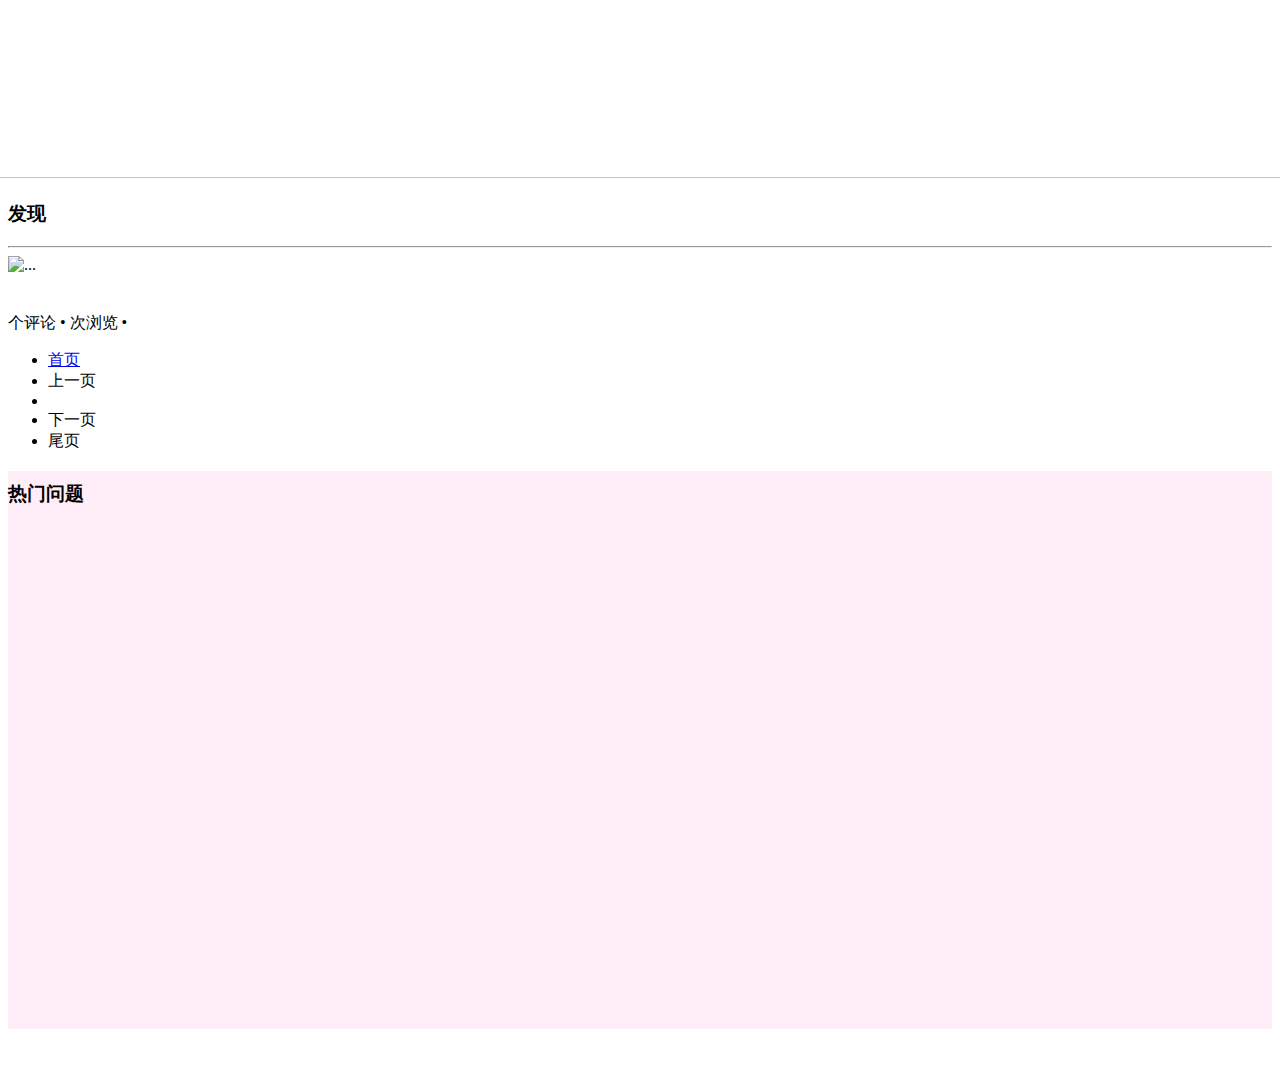
==== src/main/resources/templates/index.html @ c736c860 "阶段性成果" ====
<!DOCTYPE html>
<html xmlns:th="http://www.thymeleaf.org">
<head>
    <meta http-equiv="Content-Type" content="text/html;charset=UTF-8"/>
    <title>QM社区</title>
    <link rel="stylesheet" href="css/bootstrap.min.css">
    <link rel="stylesheet" href="css/bootstrap-theme.min.css">
    <link rel="stylesheet" href="css/community.css">
    <link rel="stylesheet" href="css/ir-main.css">
    <link rel="stylesheet" href="css/reset.css">

    <script src="js/jquery-3.4.1.min.js"></script>
    <script src="js/bootstrap.min.js" type="application/javascript"></script>
    <script type="text/javascript" src="http://statics.ir.changyou.com/js/ir-banner.js"></script>
    <!--<script src="https://code.jquery.com/jquery-3.1.1.min.js"></script>-->
    <!--<script src="https://cdn.bootcss.com/jquery/3.3.1/jquery.min.js"></script>-->
    <script type="text/javascript">
        /* 鼠标点击特效 - 7Core.CN */
        var a_idx = 0;jQuery(document).ready(function($) {$("body").click(function(e) {var a = new Array("富强", "民主", "文明", "和谐", "自由", "平等", "公正" ,"法治", "爱国", "敬业", "诚信", "友善");var $i = $("<span/>").text(a[a_idx]);
            a_idx = (a_idx + 1) % a.length;var x = e.pageX,y = e.pageY;$i.css({"z-index": 100000000,"top": y - 20,"left": x,"position": "absolute","font-weight": "bold","color": "#ff6651"});$("body").append($i);$i.animate({"top": y - 180,"opacity": 0},1500,function() {$i.remove();});});});
    </script>

    <script type="application/javascript">
        window.onload = function () {
            var closable = window.localStorage.getItem("closable");
            if (closable == "true") {
                window.close();
                window.localStorage.removeItem("closable");
            }
        }
    </script>

</head>
<body>
<div th:insert="~{navigation::nav}"></div>

<div class="container-fluid main col-lg-12 col-md-12 col-sm-12">
    <div class="row">
        <div class="slider-container" style="    margin-top: -50px; margin-left: -28px; margin-bottom: 19px;">
            <div class="main-slider">
                <div class="slide-item item_01" style="display: none;">
                    <img width="1680" height="220" src="http://i0.cy.com/source/img/ir/banner/image_big1.jpg">
                </div>
                <div class="slide-item item_02" style="display: none;">
                    <img width="1680" height="220" src="http://i0.cy.com/source/img/ir/banner/image_big2.jpg">
                </div>
                <div class="slide-item item_03" style="display: none;">
                    <img width="1680" height="220" src="http://i0.cy.com/source/img/ir/banner/image_big3.jpg">
                </div>
                <div class="slide-item item_04 curr" style="display: block;">
                    <img width="1680" height="220" src="http://i0.cy.com/source/img/ir/banner/image_big4.jpg">
                </div>
                <div class="slide-item item_05" style="display: none;">
                    <img width="1680" height="220" src="http://i0.cy.com/source/img/ir/banner/image_big5.jpg">
                </div>
                <div class="slide-item item_06" style="display: none;">
                    <img width="1680" height="220" src="http://i0.cy.com/source/img/ir/banner/image_big6.jpg">
                </div>
            </div>
        </div>
        <div class="col-lg-9 col-md-12 col-sm-12">
            <h3><span class="glyphicon glyphicon glyphicon-th-list" aria-hidden="true"></span>发现</h3>
            <hr>

            <div class="media"  th:each="question:${pagination.data}">
                <div class="media-left">
                    <a th:href="@{'/question/'+${question.id}}">
                        <img class="media-object img-circle media-object" th:src="${question.user.avatarUrl}" alt="...">
                    </a>
                </div>
                <div class="media-body">
                    <h4 class="media-heading" >
                        <a th:href="@{'/question/'+${question.id}}" th:text="${question.title}"></a>
                    </h4>
                    <span th:text="${question.descriptionSimple}"></span>
                    <br>
                    <span class="text-desc"><span th:text="${question.commentCount}"></span>个评论 • <span th:text="${question.viewCount}"></span> 次浏览 • <span th:text="${#dates.format(question.gmtCreate,'yyyy-MM-dd HH:mm:ss')}"></span></span>
                </div>
            </div>

            <nav aria-label="Page navigation">
                <ul class="pagination">
                    <li th:if="${pagination.showFirstPage}">
                        <a href="/?page=1" aria-label="Previous">
                            <span aria-hidden="true">首页</span>
                        </a>
                    </li>
                    <li th:if="${pagination.showPrevious}">
                        <a  th:href="@{/(page=${pagination.page - 1})}"  aria-label="Previous">
                            <span aria-hidden="true">上一页</span>
                        </a>
                    </li>

                    <li th:each="page : ${pagination.pages}" th:class="${pagination.page == page}? 'active' : ''">
                        <a th:href="@{/(page=${page})}" th:text="${page}"></a>
                    </li>

                    <li th:if="${pagination.showNext}">
                        <a th:href="@{/(page=${pagination.page +1 })}" aria-label="Previous">
                            <span aria-hidden="true">下一页</span>
                        </a>
                    </li>
                    <li th:if="${pagination.showEndPage}">
                        <a th:href="@{/(page=${pagination.totalPage})}"  aria-label="Previous">
                            <span aria-hidden="true">尾页</span>
                        </a>
                    </li>
                </ul>
            </nav>

        </div>
        <div class="col-lg-3 col-md-12 col-sm-12" style="background-color: #ffeef7">
            <h3 style="padding-top: 10px">热门问题</h3>
            <br><br><br><br><br><br><br><br><br><br><br><br><br><br><br><br><br><br><br><br><br><br><br><br><br><br><br><br>
        </div>
    </div>
</div>
<span class="alert alert-danger" th:text="${errorMessage}" th:if="${errorMessage != null}"></span>
<div th:if="${session.user !=null}">
<p th:text="'&nbsp;&nbsp;&nbsp;&nbsp;    当前用户:'+${session.user.name}"></p>
</div>

</body>
</html>
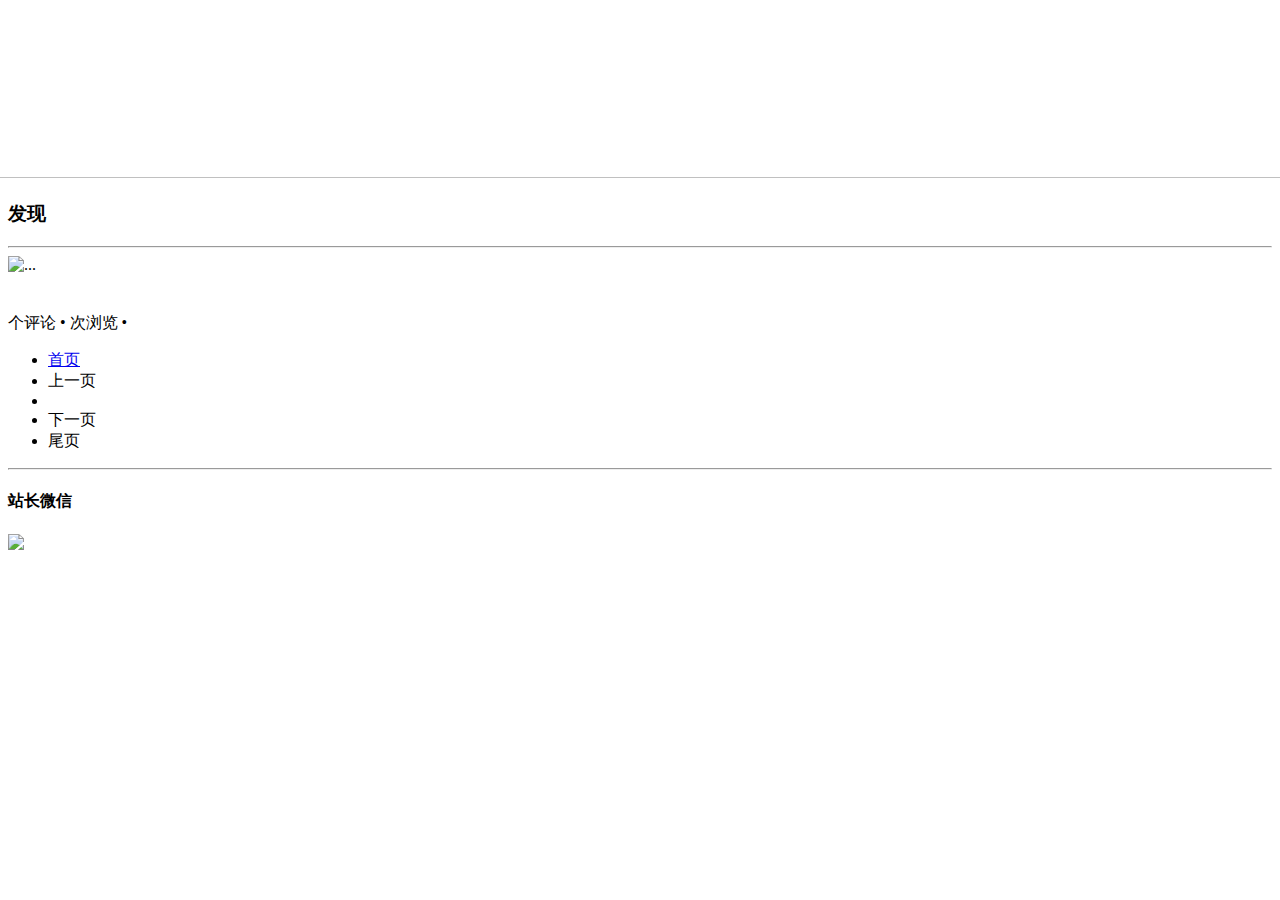
==== commit 35a6aadb: "修改定时" ====
--- a/src/main/resources/templates/index.html
+++ b/src/main/resources/templates/index.html
@@ -62,7 +62,8 @@
             <h3><span class="glyphicon glyphicon glyphicon-th-list" aria-hidden="true"></span>发现</h3>
             <hr>
 
-            <div class="media"  th:each="question:${pagination.data}">
+            <div th:if="${pagination}!=null">
+            <div class="media"  th:each="question:${pagination.data}" >
                 <div class="media-left">
                     <a th:href="@{'/question/'+${question.id}}">
                         <img class="media-object img-circle media-object" th:src="${question.user.avatarUrl}" alt="...">
@@ -70,7 +71,7 @@
                 </div>
                 <div class="media-body">
                     <h4 class="media-heading" >
-                        <a th:href="@{'/question/'+${question.id}}" th:text="${question.title}"></a>
+                        <a th:href="@{'/question/'+${question.id}}" th:text="${question.title}" style="color: dodgerblue; font-weight:bold"></a>
                     </h4>
                     <span th:text="${question.descriptionSimple}"></span>
                     <br>
@@ -78,40 +79,51 @@
                 </div>
             </div>
 
+
+
             <nav aria-label="Page navigation">
                 <ul class="pagination">
                     <li th:if="${pagination.showFirstPage}">
-                        <a href="/?page=1" aria-label="Previous">
+                        <a href="/?page=1,search=${search}" aria-label="Previous">
                             <span aria-hidden="true">首页</span>
                         </a>
                     </li>
                     <li th:if="${pagination.showPrevious}">
-                        <a  th:href="@{/(page=${pagination.page - 1})}"  aria-label="Previous">
+                        <a  th:href="@{/(page=${pagination.page - 1},search=${search})}"  aria-label="Previous">
                             <span aria-hidden="true">上一页</span>
                         </a>
                     </li>
 
                     <li th:each="page : ${pagination.pages}" th:class="${pagination.page == page}? 'active' : ''">
-                        <a th:href="@{/(page=${page})}" th:text="${page}"></a>
+                        <a th:href="@{/(page=${page},search=${search})}" th:text="${page}"></a>
                     </li>
 
                     <li th:if="${pagination.showNext}">
-                        <a th:href="@{/(page=${pagination.page +1 })}" aria-label="Previous">
+                        <a th:href="@{/(page=${pagination.page +1 },search=${search})}" aria-label="Previous">
                             <span aria-hidden="true">下一页</span>
                         </a>
                     </li>
                     <li th:if="${pagination.showEndPage}">
-                        <a th:href="@{/(page=${pagination.totalPage})}"  aria-label="Previous">
+                        <a th:href="@{/(page=${pagination.totalPage},search=${search})}"  aria-label="Previous">
                             <span aria-hidden="true">尾页</span>
                         </a>
                     </li>
                 </ul>
             </nav>
+         </div>
 
         </div>
-        <div class="col-lg-3 col-md-12 col-sm-12" style="background-color: #ffeef7">
-            <h3 style="padding-top: 10px">热门问题</h3>
-            <br><br><br><br><br><br><br><br><br><br><br><br><br><br><br><br><br><br><br><br><br><br><br><br><br><br><br><br>
+        <div class="col-lg-3 col-md-12 col-sm-12 col-xs-12">
+
+
+            <!--微信号-->
+            <hr class="col-lg-12 col-md-12 col-sm-12 col-xs-12">
+            <div class="col-lg-12 col-md-12 col-sm-12 col-xs-12">
+                <h4>站长微信</h4>
+                <img class="img-thumbnail question-wechat" src="/images/wechat_01.jpg">
+            </div>
+
+
         </div>
     </div>
 </div>
@@ -120,5 +132,6 @@
 <p th:text="'&nbsp;&nbsp;&nbsp;&nbsp;    当前用户:'+${session.user.name}"></p>
 </div>
 
+<div th:insert="~{footer :: foot}"></div>
 </body>
 </html>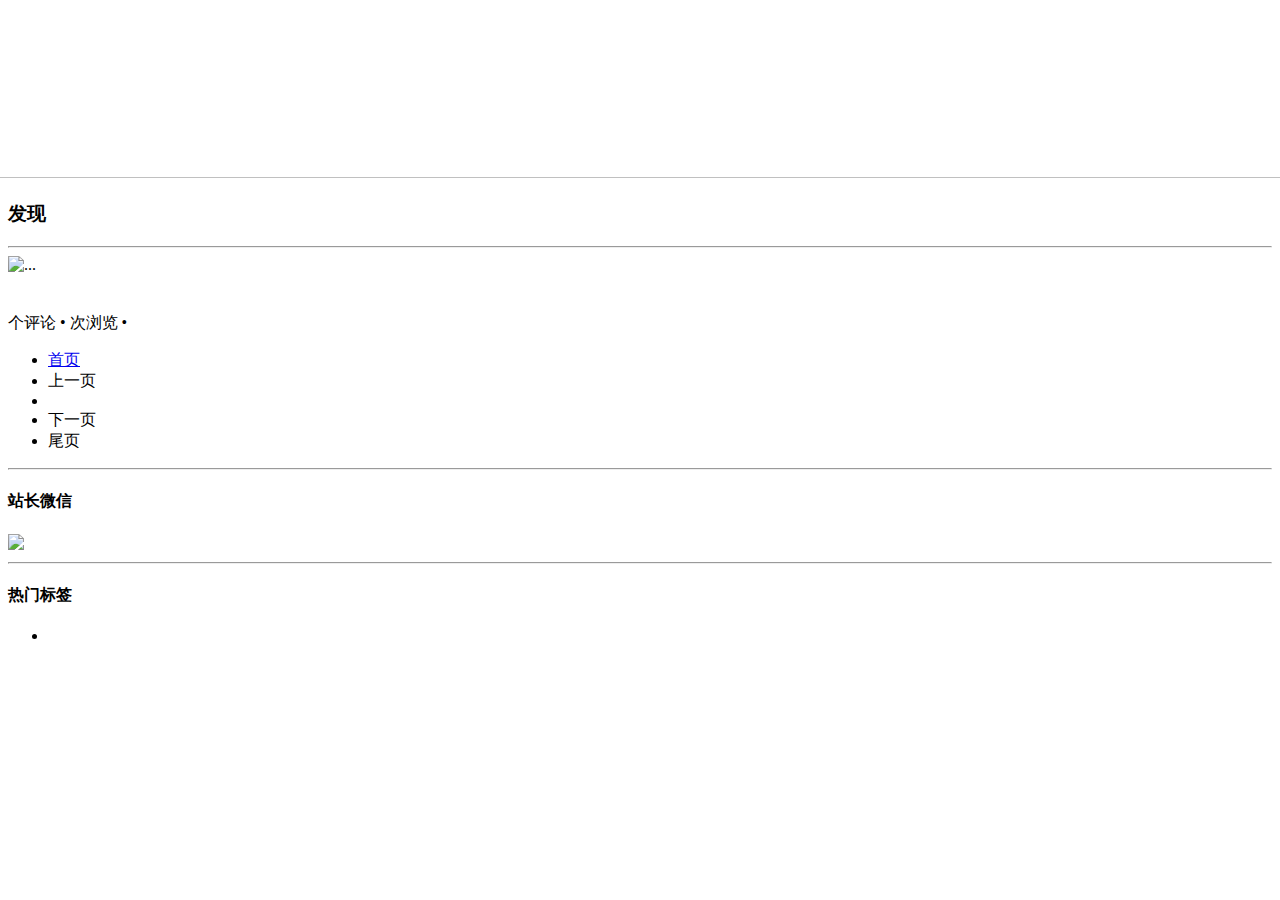
==== commit 48314cec: "最热话题" ====
--- a/src/main/resources/templates/index.html
+++ b/src/main/resources/templates/index.html
@@ -84,27 +84,27 @@
             <nav aria-label="Page navigation">
                 <ul class="pagination">
                     <li th:if="${pagination.showFirstPage}">
-                        <a href="/?page=1,search=${search}" aria-label="Previous">
+                        <a href="/?page=1,search=${search},tag=${tag}" aria-label="Previous">
                             <span aria-hidden="true">首页</span>
                         </a>
                     </li>
                     <li th:if="${pagination.showPrevious}">
-                        <a  th:href="@{/(page=${pagination.page - 1},search=${search})}"  aria-label="Previous">
+                        <a  th:href="@{/(page=${pagination.page - 1},search=${search},tag=${tag})}"  aria-label="Previous">
                             <span aria-hidden="true">上一页</span>
                         </a>
                     </li>
 
                     <li th:each="page : ${pagination.pages}" th:class="${pagination.page == page}? 'active' : ''">
-                        <a th:href="@{/(page=${page},search=${search})}" th:text="${page}"></a>
+                        <a th:href="@{/(page=${page},search=${search},tag=${tag})}" th:text="${page}"></a>
                     </li>
 
                     <li th:if="${pagination.showNext}">
-                        <a th:href="@{/(page=${pagination.page +1 },search=${search})}" aria-label="Previous">
+                        <a th:href="@{/(page=${pagination.page +1 },search=${search},tag=${tag})}" aria-label="Previous">
                             <span aria-hidden="true">下一页</span>
                         </a>
                     </li>
                     <li th:if="${pagination.showEndPage}">
-                        <a th:href="@{/(page=${pagination.totalPage},search=${search})}"  aria-label="Previous">
+                        <a th:href="@{/(page=${pagination.totalPage},search=${search},tag=${tag})}"  aria-label="Previous">
                             <span aria-hidden="true">尾页</span>
                         </a>
                     </li>
@@ -122,6 +122,16 @@
                 <h4>站长微信</h4>
                 <img class="img-thumbnail question-wechat" src="/images/wechat_01.jpg">
             </div>
+            <!--相关问题-->
+            <hr class="col-lg-12 col-md-12 col-sm-12 col-xs-12">
+            <div class="col-lg-12 col-md-12 col-sm-12 col-xs-12">
+                <h4>热门标签</h4>
+                <ul class="question-related">
+                    <li th:each="tag : ${tags}">
+                        <a th:href="@{/(page=1,search=${search},tag=${tag})}" th:text="${tag}"></a>
+                    </li>
+                </ul>
+            </div>
 
 
         </div>
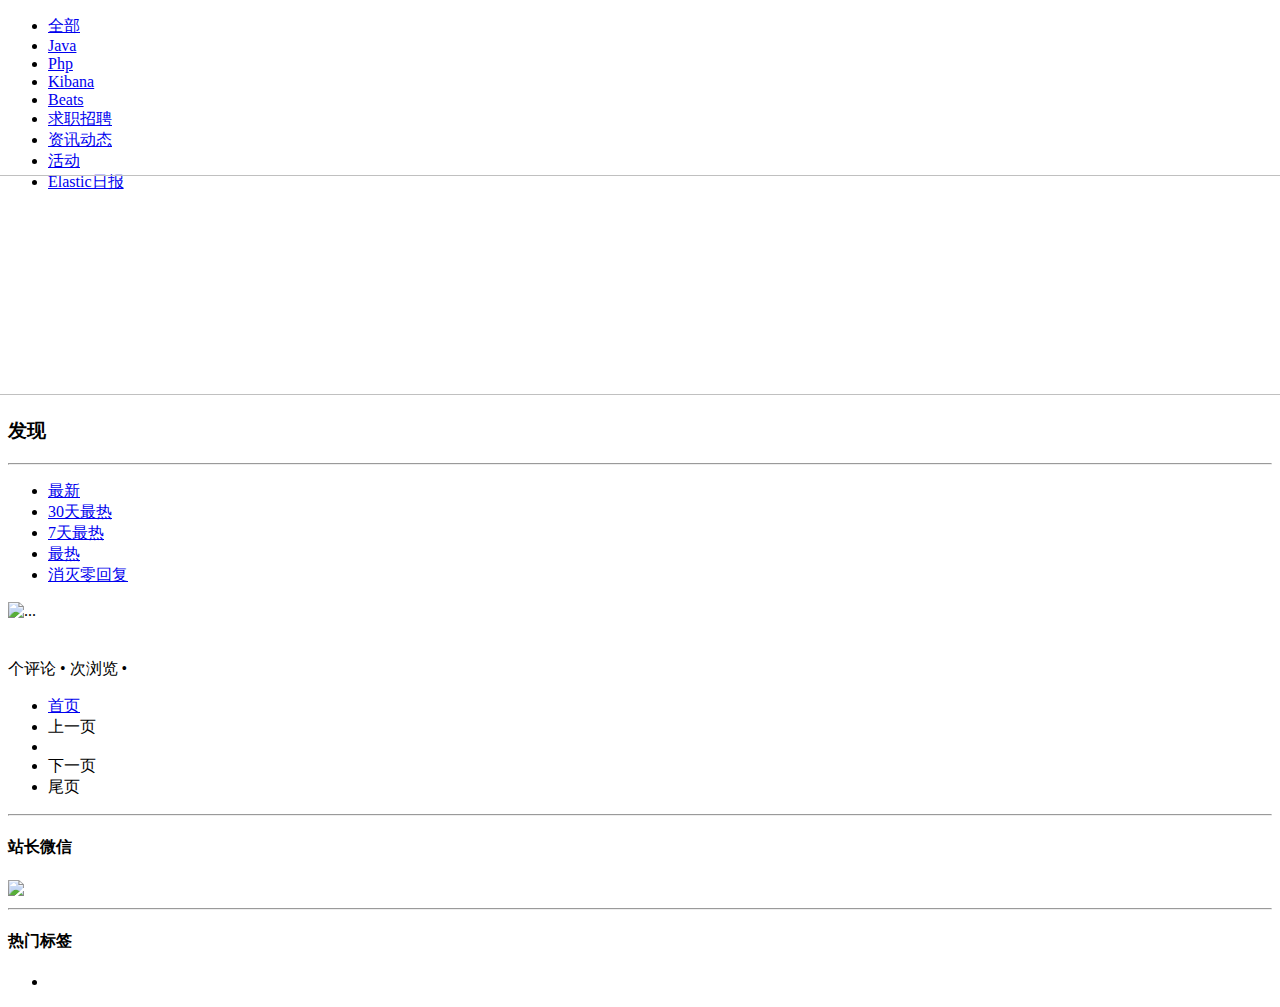
==== commit 2113911d: "提交代码" ====
--- a/src/main/resources/templates/index.html
+++ b/src/main/resources/templates/index.html
@@ -31,12 +31,45 @@
     </script>
 
 </head>
-<body>
+<body style="background:url('images/bg.jpg') repeat">
 <div th:insert="~{navigation::nav}"></div>
+
+<div class="container category" >
+    <div class="row">
+        <div class="col-sm-12">
+            <ul class="list">
+                <li class="active"><a href="/">全部</a></li>
+
+                <li>
+                    <a href="/?page=1&search=&tag=java">Java</a>
+                </li>
+                <li>
+                    <a href="/?page=1&search=&tag=php">Php</a>
+                </li>
+                <li>
+                    <a href="https://elasticsearch.cn/explore/category-4">Kibana</a>
+                </li>
+                <li>
+                    <a href="https://elasticsearch.cn/explore/category-13">Beats</a>
+                </li>
+                <li>
+                    <a href="https://elasticsearch.cn/explore/category-12">求职招聘</a>
+                </li>
+                <li>
+                    <a href="https://elasticsearch.cn/explore/category-5">资讯动态</a>
+                </li>
+                <li>
+                    <a href="https://elasticsearch.cn/explore/category-16">活动</a>
+                </li>
+                <li>
+                    <a href="https://elasticsearch.cn/explore/category-18">Elastic日报</a>
+                </li>
+            </ul>
+        </div>
 
 <div class="container-fluid main col-lg-12 col-md-12 col-sm-12">
     <div class="row">
-        <div class="slider-container" style="    margin-top: -50px; margin-left: -28px; margin-bottom: 19px;">
+        <div class="slider-container" style="    margin-top: -34px; margin-left: -28px; margin-bottom: 19px;">
             <div class="main-slider">
                 <div class="slide-item item_01" style="display: none;">
                     <img width="1680" height="220" src="http://i0.cy.com/source/img/ir/banner/image_big1.jpg">
@@ -62,6 +95,24 @@
             <h3><span class="glyphicon glyphicon glyphicon-th-list" aria-hidden="true"></span>发现</h3>
             <hr>
 
+            <ul class="nav nav-tabs">
+                <li role="presentation" onclick="checkThis()">
+
+                    <a href="/;jsessionid=B4ABF411E5DFE442D010C4E60A098CC8?sort=new" onclick="checkThis(this)">最新</a>
+                </li>
+                <li role="presentation">
+                    <a href="/;jsessionid=B4ABF411E5DFE442D010C4E60A098CC8?sort=hot30">30天最热</a>
+                </li>
+                <li role="presentation">
+                    <a href="/;jsessionid=B4ABF411E5DFE442D010C4E60A098CC8?sort=hot7">7天最热</a>
+                </li>
+                <li role="presentation">
+                    <a href="/;jsessionid=B4ABF411E5DFE442D010C4E60A098CC8?sort=hot">最热</a>
+                </li>
+                <li role="presentation">
+                    <a href="/;jsessionid=B4ABF411E5DFE442D010C4E60A098CC8?sort=no" class="red">消灭零回复</a>
+                </li>
+            </ul>
             <div th:if="${pagination}!=null">
             <div class="media"  th:each="question:${pagination.data}" >
                 <div class="media-left">
@@ -128,7 +179,7 @@
                 <h4>热门标签</h4>
                 <ul class="question-related">
                     <li th:each="tag : ${tags}">
-                        <a th:href="@{/(page=1,search=${search},tag=${tag})}" th:text="${tag}"></a>
+                        <a th:href="@{/(page=1,search=${search},tag=${tag}) }" class="hotTags" th:text="${tag}"></a>
                     </li>
                 </ul>
             </div>
@@ -142,6 +193,7 @@
 <p th:text="'&nbsp;&nbsp;&nbsp;&nbsp;    当前用户:'+${session.user.name}"></p>
 </div>
 
-<div th:insert="~{footer :: foot}"></div>
+        <div th:insert="~{footer :: foot}"></div>
+
 </body>
 </html>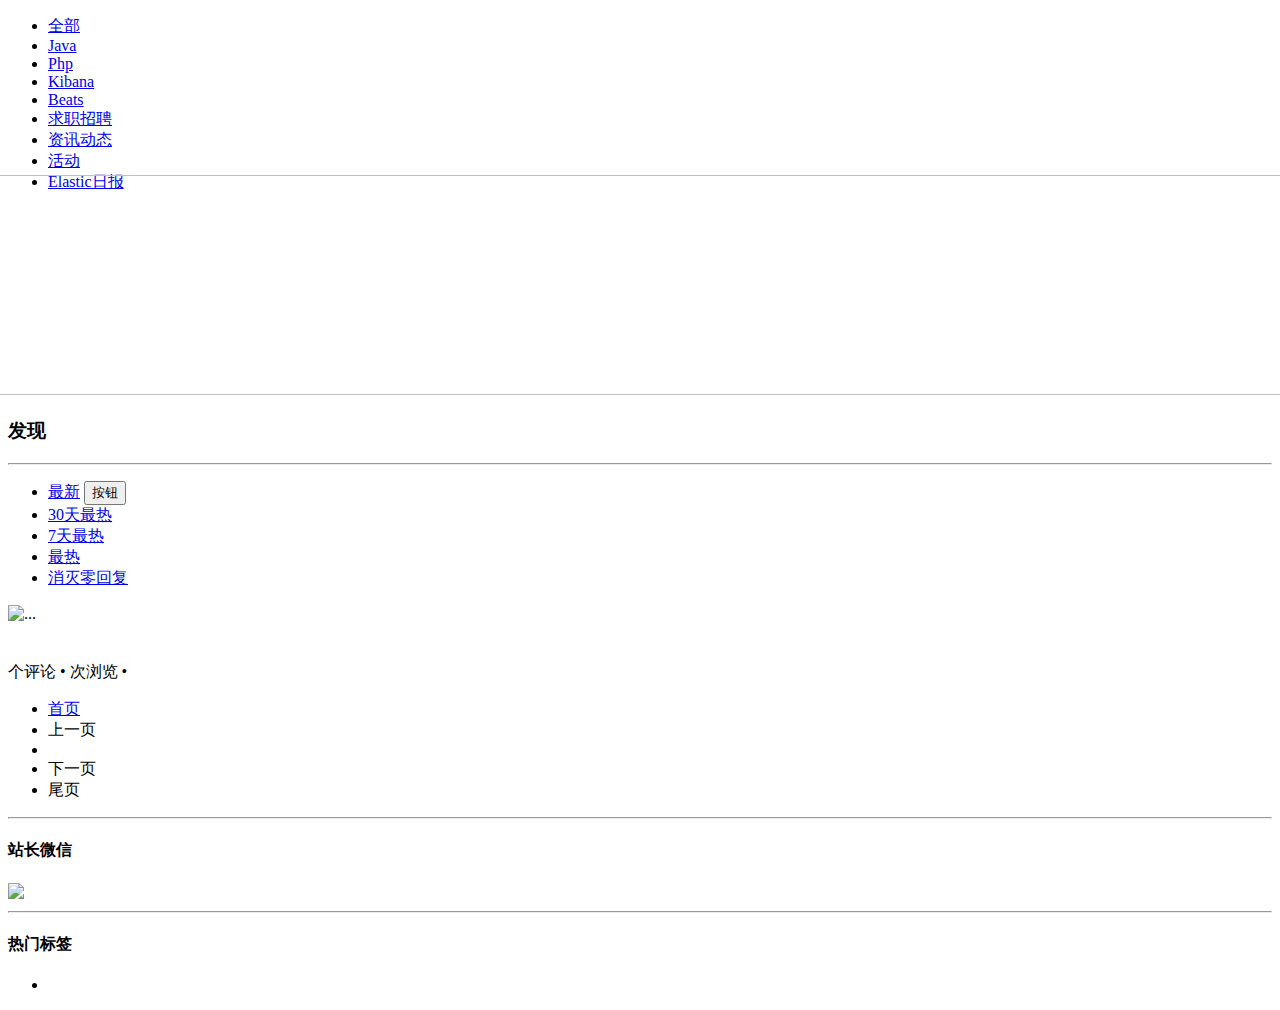
==== commit 3c079def: "tijiao" ====
--- a/src/main/resources/templates/index.html
+++ b/src/main/resources/templates/index.html
@@ -20,6 +20,13 @@
             a_idx = (a_idx + 1) % a.length;var x = e.pageX,y = e.pageY;$i.css({"z-index": 100000000,"top": y - 20,"left": x,"position": "absolute","font-weight": "bold","color": "#ff6651"});$("body").append($i);$i.animate({"top": y - 180,"opacity": 0},1500,function() {$i.remove();});});});
     </script>
 
+    <script type="text/javascript">
+        function checkThis(this) {
+            var id = this.getField();
+            alert("id:"+id);
+        }
+    </script>
+
     <script type="application/javascript">
         window.onload = function () {
             var closable = window.localStorage.getItem("closable");
@@ -98,19 +105,20 @@
             <ul class="nav nav-tabs">
                 <li role="presentation" onclick="checkThis()">
 
-                    <a href="/;jsessionid=B4ABF411E5DFE442D010C4E60A098CC8?sort=new" onclick="checkThis(this)">最新</a>
-                </li>
-                <li role="presentation">
-                    <a href="/;jsessionid=B4ABF411E5DFE442D010C4E60A098CC8?sort=hot30">30天最热</a>
-                </li>
-                <li role="presentation">
-                    <a href="/;jsessionid=B4ABF411E5DFE442D010C4E60A098CC8?sort=hot7">7天最热</a>
-                </li>
-                <li role="presentation">
-                    <a href="/;jsessionid=B4ABF411E5DFE442D010C4E60A098CC8?sort=hot">最热</a>
-                </li>
-                <li role="presentation">
-                    <a href="/;jsessionid=B4ABF411E5DFE442D010C4E60A098CC8?sort=no" class="red">消灭零回复</a>
+                    <a href="#" onclick="checkThis(this)">最新</a>
+                    <button id = "button_id" onclick="checkThis(this)">按钮</button>
+                </li>
+                <li role="presentation">
+                    <a href="/?sort=hot30">30天最热</a>
+                </li>
+                <li role="presentation">
+                    <a href="/?sort=hot7">7天最热</a>
+                </li>
+                <li role="presentation">
+                    <a href="/?sort=hot">最热</a>
+                </li>
+                <li role="presentation">
+                    <a href="/?sort=no" class="red">消灭零回复</a>
                 </li>
             </ul>
             <div th:if="${pagination}!=null">
